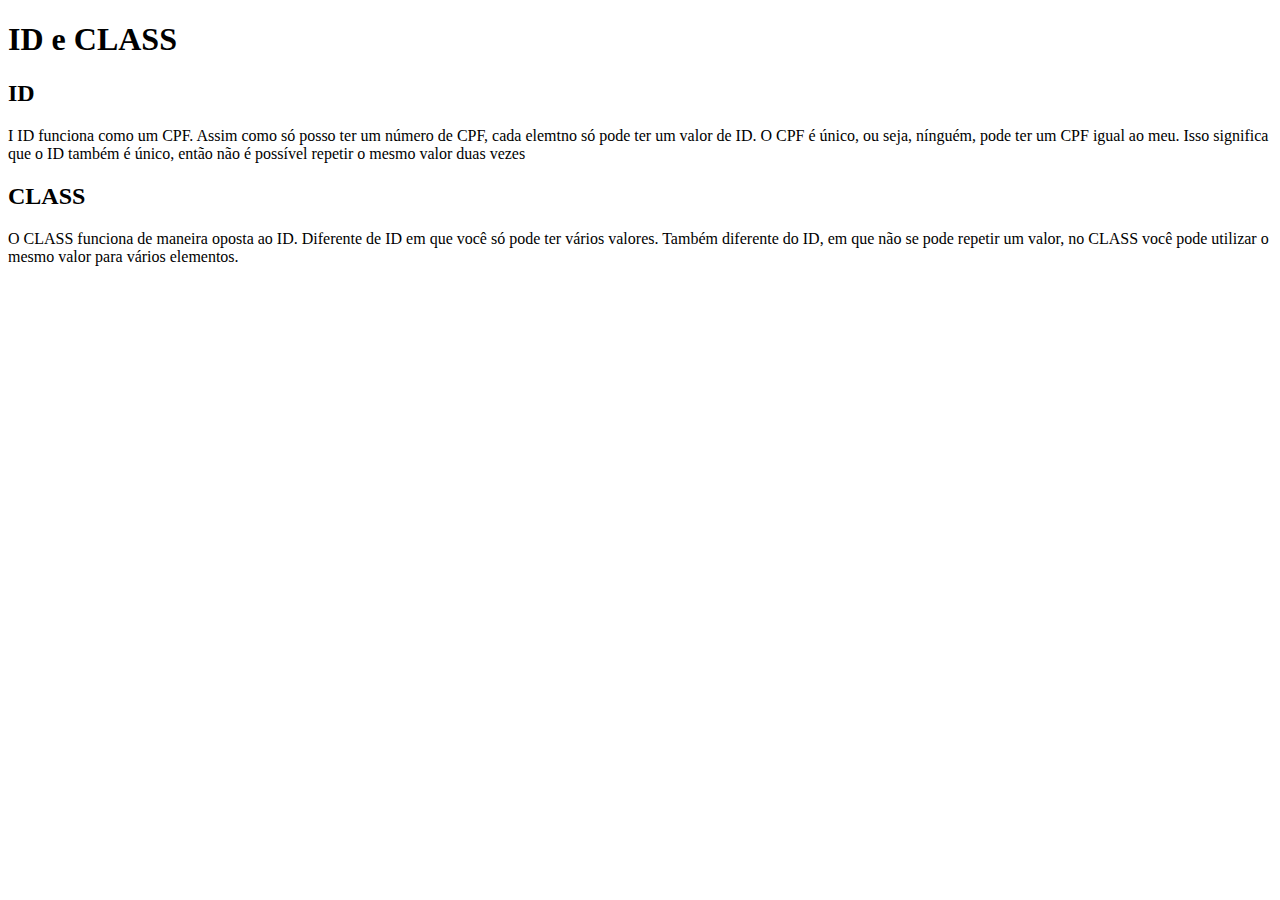
==== 4_ID_CLASS/index.html @ 0ef1f00f "Introdução a id e class" ====
<!DOCTYPE html>
<html lang="en">
<head>
    <meta charset="UTF-8">
    <meta http-equiv="X-UA-Compatible" content="IE=edge">
    <meta name="viewport" content="width=device-width, initial-scale=1.0">
    <title>ID e CLASS</title>
</head>
<body>
    <h1>ID e CLASS</h1>

    <h2>ID</h2>
    <p>
        I ID funciona como um CPF. Assim como só posso ter um número de CPF, cada elemtno só pode ter um valor de ID. O CPF é único, ou seja, nínguém, pode ter um CPF igual ao meu. Isso significa que o ID também é único, então não é possível repetir o mesmo valor duas vezes
    </p>

    <h2>CLASS</h2>
    <p>
        O CLASS funciona de maneira oposta ao ID. Diferente de ID em que você só pode ter vários valores. Também diferente do ID, em que não se pode repetir um valor, no CLASS você pode utilizar o mesmo valor para vários elementos.
    </p>
</body>
</html>
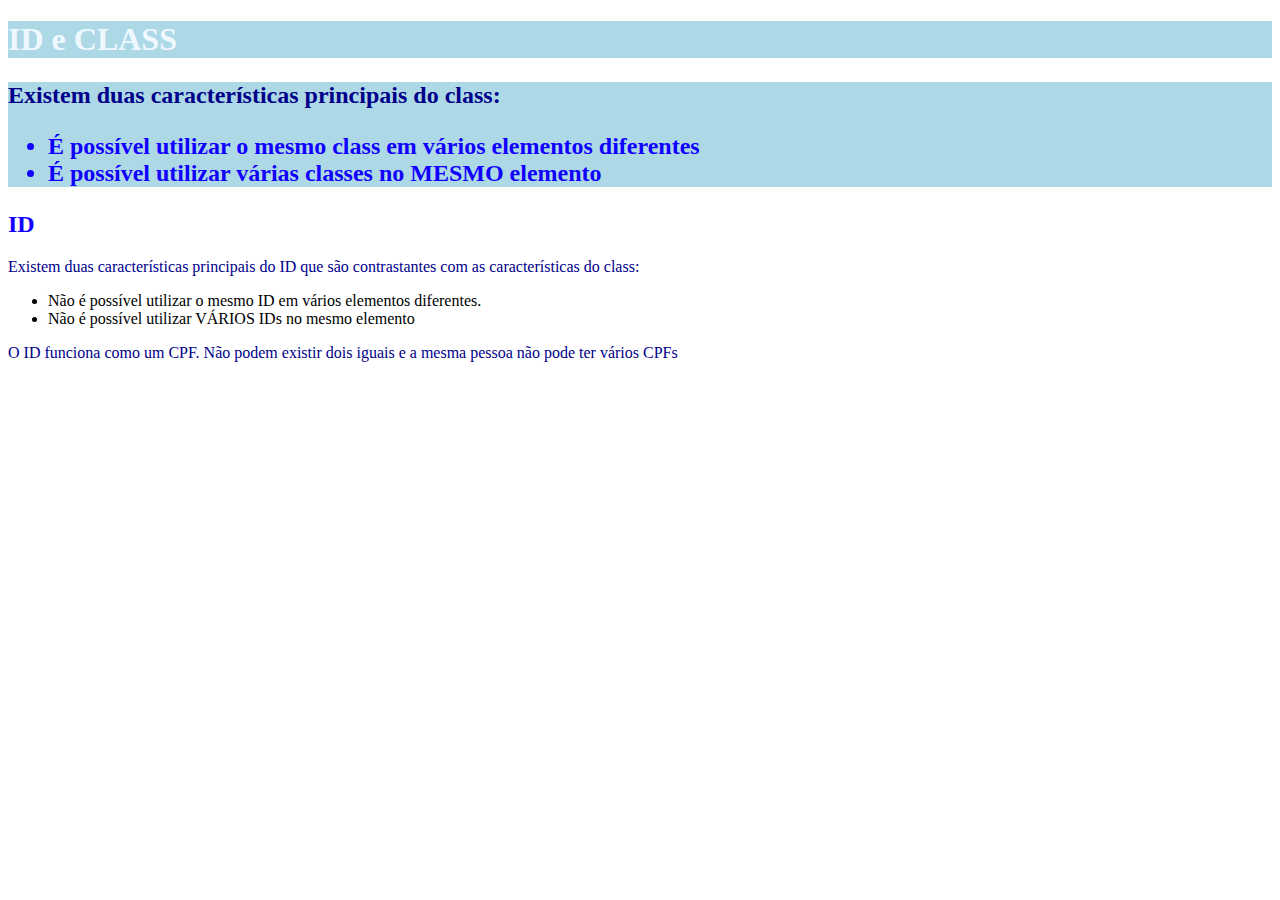
==== commit b862bb33: "id e class" ====
--- a/4_ID_CLASS/index.html
+++ b/4_ID_CLASS/index.html
@@ -2,21 +2,26 @@
 <html lang="en">
 <head>
     <meta charset="UTF-8">
-    <meta http-equiv="X-UA-Compatible" content="IE=edge">
     <meta name="viewport" content="width=device-width, initial-scale=1.0">
+    <link rel="stylesheet" href="style.css">
     <title>ID e CLASS</title>
 </head>
 <body>
-    <h1>ID e CLASS</h1>
+    <h1 class="fundo texto-">ID e CLASS</h1>
 
-    <h2>ID</h2>
-    <p>
-        I ID funciona como um CPF. Assim como só posso ter um número de CPF, cada elemtno só pode ter um valor de ID. O CPF é único, ou seja, nínguém, pode ter um CPF igual ao meu. Isso significa que o ID também é único, então não é possível repetir o mesmo valor duas vezes
-    </p>
+    <h2 class="fundo"CLASS</h2>
+    <p class="fundo"> Existem duas características principais do class:</p>
+    <ul>
+        <li>É possível utilizar o mesmo class em vários elementos diferentes</li>
+        <li>É possível utilizar várias classes no MESMO elemento</li>
+    </ul>
 
-    <h2>CLASS</h2>
-    <p>
-        O CLASS funciona de maneira oposta ao ID. Diferente de ID em que você só pode ter vários valores. Também diferente do ID, em que não se pode repetir um valor, no CLASS você pode utilizar o mesmo valor para vários elementos.
-    </p>
+    <h2 id="titulo-h2">ID</h2>
+    <p>Existem duas características principais do ID que são contrastantes com as características do class:</p>
+    <ul>
+        <li>Não é possível utilizar o mesmo ID em vários elementos diferentes.</li>
+        <li>Não é possível utilizar VÁRIOS IDs no mesmo elemento</li>
+    </ul>
+    <p>O ID funciona como um CPF. Não podem existir dois iguais e a mesma pessoa não pode ter vários CPFs</p>
 </body>
 </html>--- a/4_ID_CLASS/style.css
+++ b/4_ID_CLASS/style.css
@@ -0,0 +1,26 @@
+#titulo-id {
+    color: darkslateblue ;
+}
+
+.fundo {
+    background: lightblue;
+}
+
+.texto- {
+    color: aliceblue;
+}
+
+h2 {
+    color: purple;
+}
+
+p {
+    color: darkblue;
+}
+
+h2{
+    color: rgb(17, 0, 255);
+}
+
+/* cascata */
+/* especificação*/